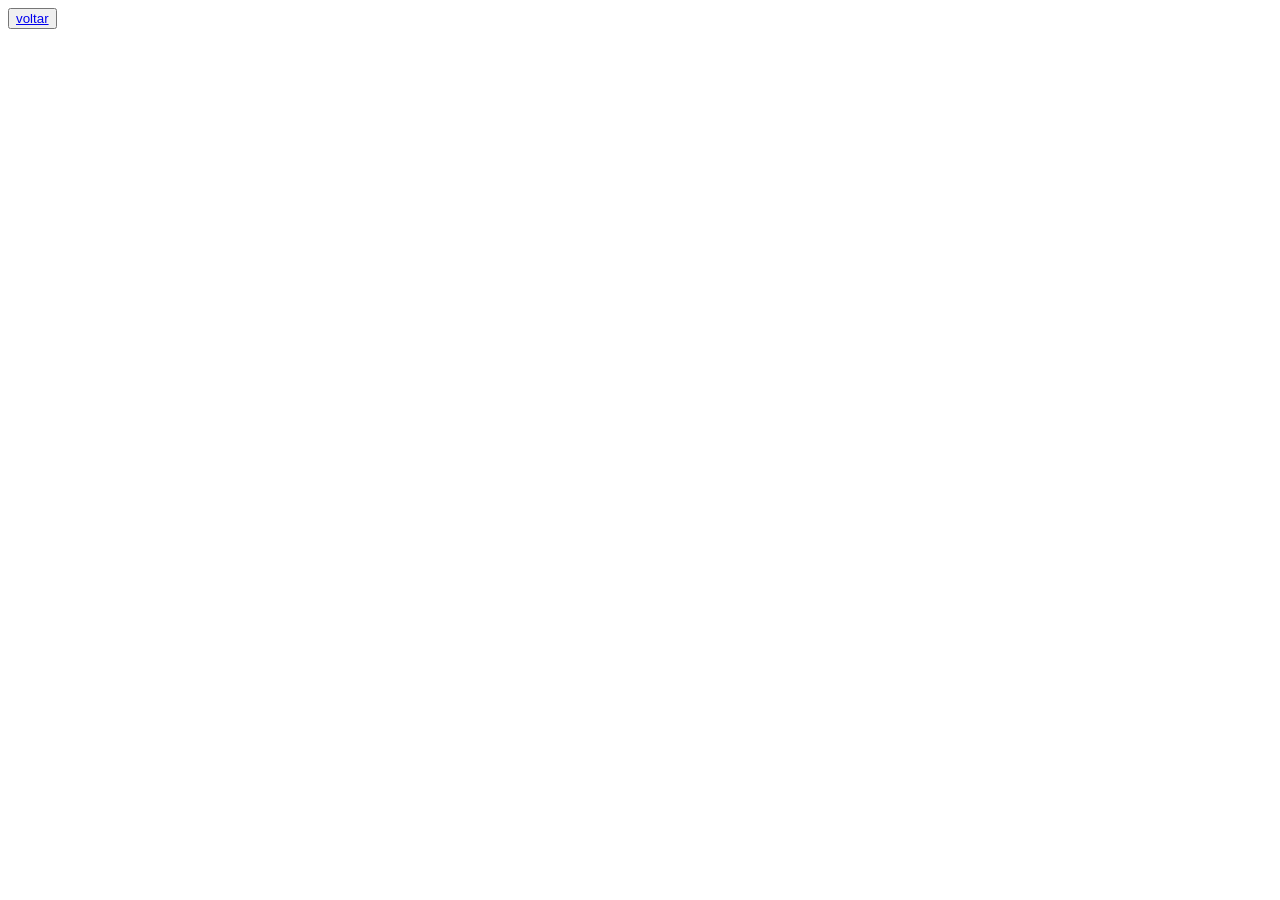
==== TRABALHO-UVA01/contatos.html @ 0c41a1e3 "trabalho  blog(incompleto)" ====
<!DOCTYPE html>
<html lang="en">
<head>
    <meta charset="UTF-8">
    <meta name="viewport" content="width=device-width, initial-scale=1.0">
    <title>Document</title>
</head>
<body>
    
</body>
<button><a href="pagina-inicial.html">voltar</a></button>

</html>
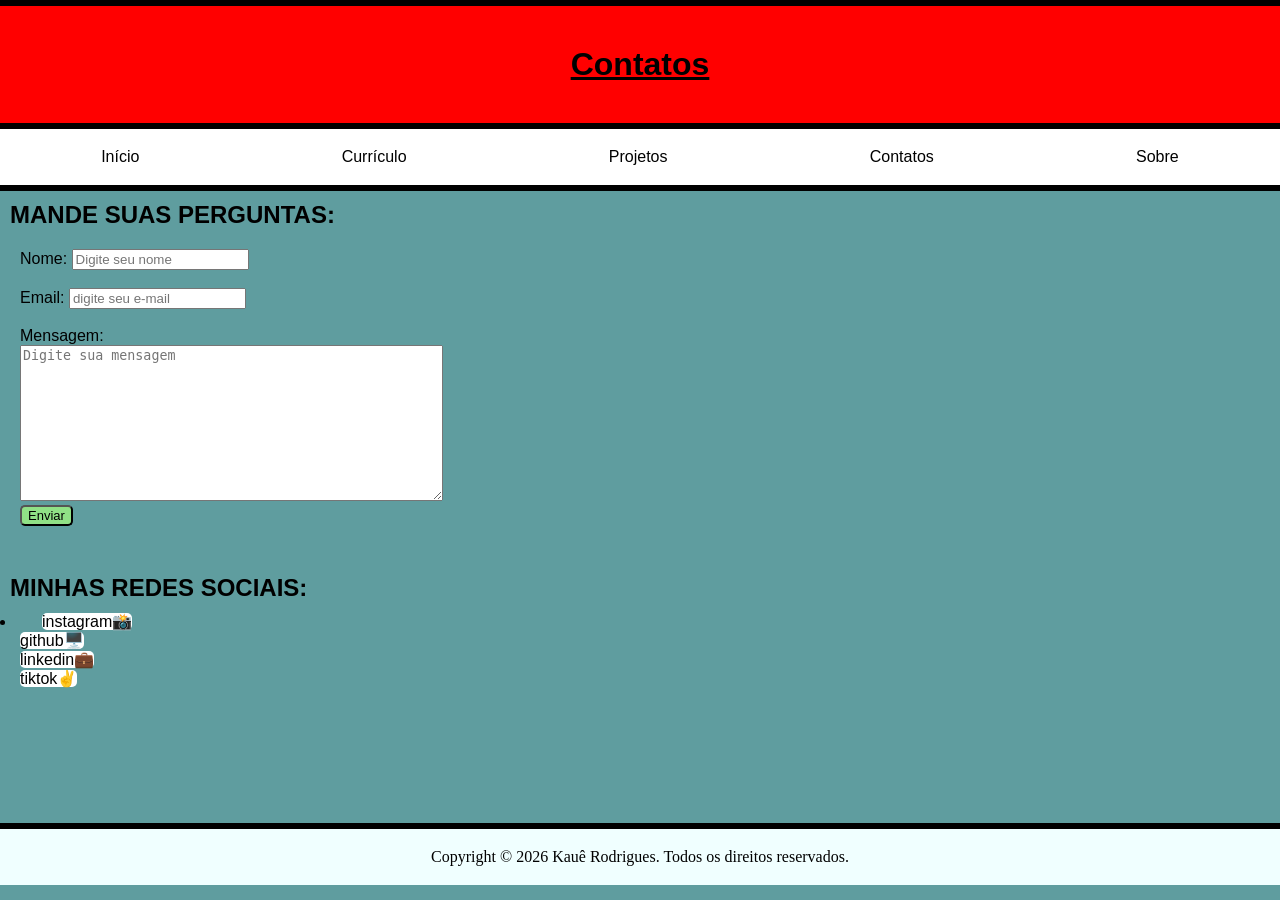
==== commit 56794027: "Add files via upload trabalho 50%(acho) parcialmente completo" ====
--- a/TRABALHO-UVA01/contatos.html
+++ b/TRABALHO-UVA01/contatos.html
@@ -1,13 +1,58 @@
 <!DOCTYPE html>
 <html lang="en">
+
 <head>
     <meta charset="UTF-8">
     <meta name="viewport" content="width=device-width, initial-scale=1.0">
-    <title>Document</title>
+    <title>contatos</title>
+    <link rel="stylesheet" href="style.css">
+    <link rel="icon" href="imagens/img blog.png">
+
+    <hr>
+    <h1 id="titulo">Contatos</h1>
+    <hr>
+
+    <ul id="navbar">
+         <li class="nav"><a href="pagina-inicial.html">Início</a></li>
+        <li class="nav"><a href="curriculo.html">Currículo</a></li>
+        <li class="nav"><a href="projetos.html">Projetos</a></li>
+        <li class="nav"><a href="contatos.html">Contatos</a></li>
+        <li class="nav"><a href="sobre-mim.html">Sobre</a></li>
+    </ul>
+
+    <hr>
+    <h2>MANDE SUAS PERGUNTAS:</h2>
 </head>
+
 <body>
-    
+
+    <div>
+        <form action="action">
+            <label for="Nome">Nome:</label>
+            <input type="text" id="Nome" name="Nome" placeholder="Digite seu nome"><br><br>
+            <label for="e-mail">Email:</label>
+            <input type="email" id="e-mail" name="email" placeholder="digite seu e-mail" required><br><br>
+            <label for="text" id="perguta">Mensagem:</label>
+            <textarea id="text" name="text" placeholder="Digite sua mensagem" rows="10" cols="50"></textarea><br>
+            <input class="butao-form" type="submit" value="Enviar">
+
+        </form>
+    </div>
+    <br>
+<h2>MINHAS REDES SOCIAIS:</h2>
+<li id="redes-sociais">
+   <a id="redes" href="https://www.instagram.com/1kauerodrigues/">instagram📸</a><br>
+    <a id="redes" href="https://github.com/kauerodrigues035-ops">github🖥️</a><br>
+    <a id="redes" href="https://www.linkedin.com/in/kaue-ribeiro-95801a343/">linkedin💼</a><br>
+    <a id="redes" href="https://www.tiktok.com/@.0.kauxz">tiktok✌️</a><br>
+
+</li>
+
 </body>
-<button><a href="pagina-inicial.html">voltar</a></button>
+<main></main>
+<hr>
+<footer>
+    <p>Copyright © 2026 Kauê Rodrigues. Todos os direitos reservados.</p>
+</footer>
 
 </html>
--- a/TRABALHO-UVA01/style.css
+++ b/TRABALHO-UVA01/style.css
@@ -0,0 +1,121 @@
+#navbar {
+    
+    margin-top: 0%;
+    margin-bottom: 0%;
+    margin-left: 0%;
+    margin-right: 0%;
+    background-color:rgb(255, 255, 255);
+  display: flex;
+padding-inline-start: 0%;
+
+}
+
+h2{
+    font-family: 'Franklin Gothic Medium', 'Arial Narrow', Arial, sans-serif;
+    margin: 10px;
+
+}
+
+#p1{
+    font-size: large;
+    padding-inline-start: 10px;
+    
+}
+
+.nav{  
+
+   list-style-type: none;
+    padding: 19px;
+  margin: auto;
+    
+ 
+}
+
+   a{
+    text-decoration: none;
+    
+    color:rgb(0, 0, 0);
+    font-family: Arial, Helvetica, sans-serif;
+   }
+    a:hover{
+        color:rgb(21, 0, 255)
+    }
+
+#redes{
+    background-color: white;
+    border-radius: 5px;
+    margin: 20px;
+   
+}
+
+body {
+    background-color: #5f9d9f;
+    margin-top: 0%;
+    margin-left: 0%;
+    margin-right: 0%;
+    margin-bottom: 0%;
+
+}
+
+#titulo {
+    color: rgb(0, 0, 0);
+    margin: 0%;
+    padding: 40px;
+    background-color: rgb(255, 0, 0);
+    font-family: Arial, Helvetica, sans-serif;
+  
+    text-align: center;
+    text-decoration: underline;
+}
+
+hr {
+    border: 3px solid black;
+    margin: 0%;
+    padding: 0px;
+}
+
+#img1{
+    width: 350px;
+    height: 350px;
+    border-radius: 50%;
+    margin-top: 20px;
+   
+}
+
+#sobre-mim{
+ 
+ margin-bottom: 20px;
+ font-family: 'Franklin Gothic Medium', 'Arial Narrow', Arial, sans-serif;
+      display: flex;
+}
+main{
+    height: 15vh;
+}
+footer{
+margin:0%;
+    background-color: azure;
+    text-align: center;
+    padding: 3px;
+}
+form{
+   margin: 20px;
+   font-family: Arial, Helvetica, sans-serif;
+
+}
+
+#perguta{
+    display:  flex;
+}
+
+.butao-form{
+    border-radius: 5px;
+    background-color: rgb(144, 224, 134);
+    color: rgb(0, 0, 0);
+    font-size: 13px;
+    font-family: Arial, Helvetica, sans-serif;
+}
+
+#redes-sociais{
+    
+    font-family: Arial, Helvetica, sans-serif;
+}
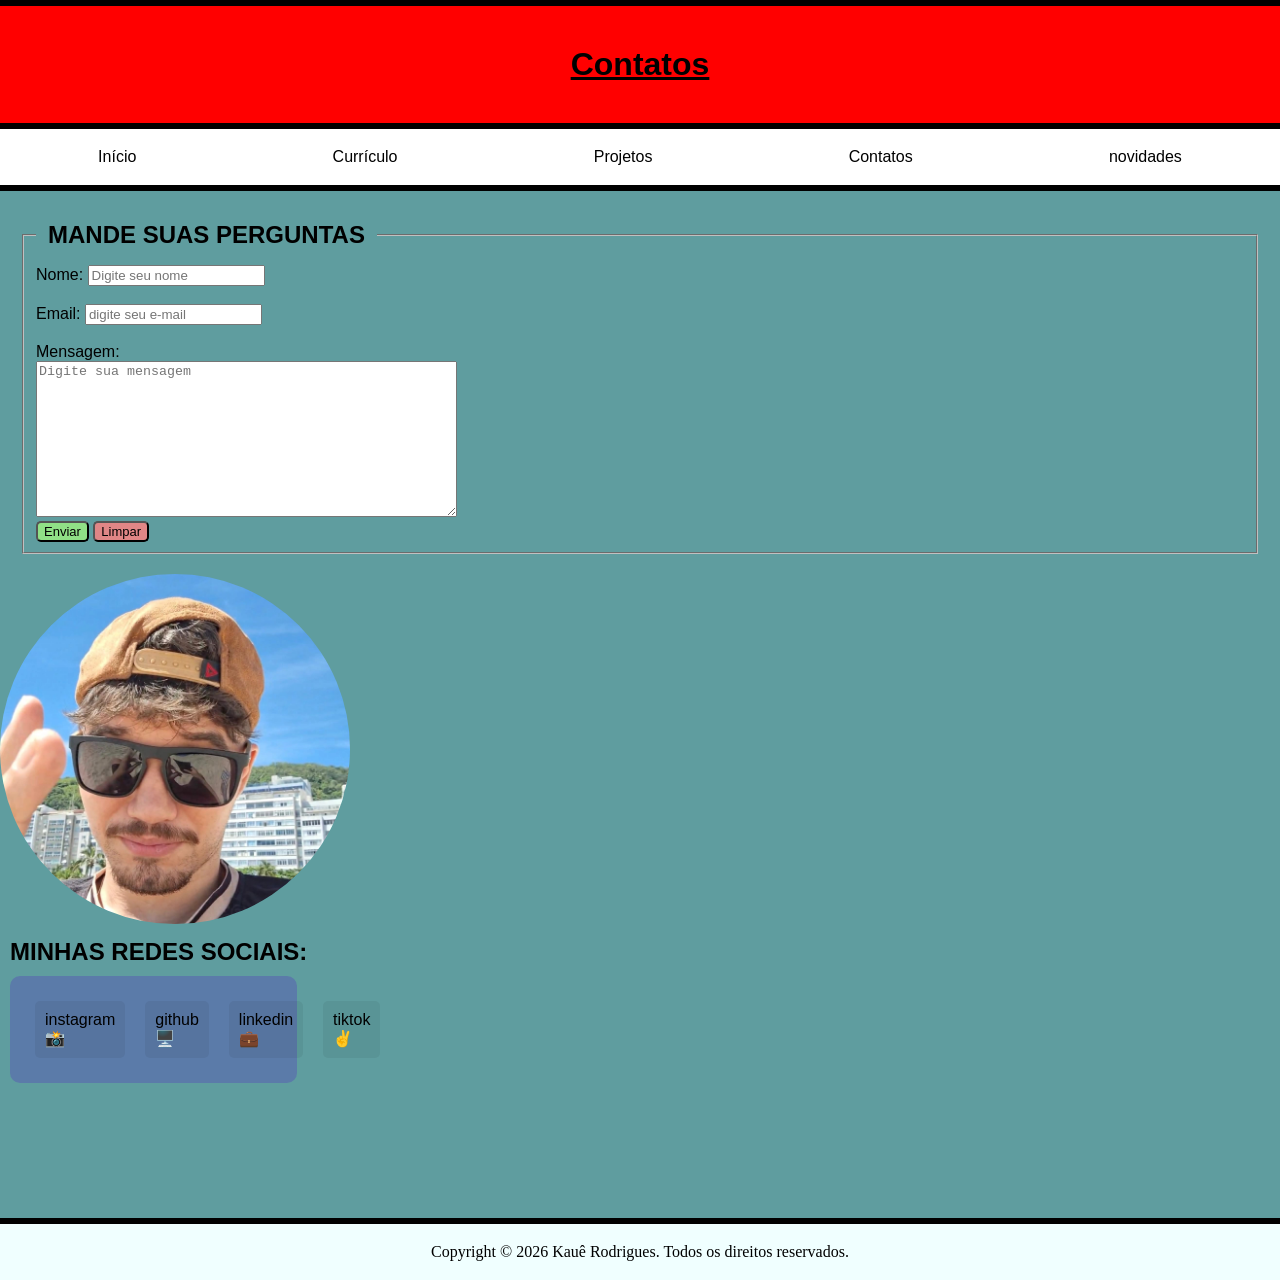
==== commit 86f25c58: "trabalho completo 100%" ====
--- a/TRABALHO-UVA01/contatos.html
+++ b/TRABALHO-UVA01/contatos.html
@@ -1,5 +1,5 @@
 <!DOCTYPE html>
-<html lang="en">
+<html lang="pt-br">
 
 <head>
     <meta charset="UTF-8">
@@ -13,40 +13,44 @@
     <hr>
 
     <ul id="navbar">
-         <li class="nav"><a href="pagina-inicial.html">Início</a></li>
+        <li class="nav"><a href="pagina-inicial.html">Início</a></li>
         <li class="nav"><a href="curriculo.html">Currículo</a></li>
         <li class="nav"><a href="projetos.html">Projetos</a></li>
         <li class="nav"><a href="contatos.html">Contatos</a></li>
-        <li class="nav"><a href="sobre-mim.html">Sobre</a></li>
+        <li class="nav"><a href="novidades.html">novidades</a></li>
     </ul>
 
     <hr>
-    <h2>MANDE SUAS PERGUNTAS:</h2>
+   
 </head>
 
 <body>
 
     <div>
-        <form action="action">
-            <label for="Nome">Nome:</label>
-            <input type="text" id="Nome" name="Nome" placeholder="Digite seu nome"><br><br>
-            <label for="e-mail">Email:</label>
-            <input type="email" id="e-mail" name="email" placeholder="digite seu e-mail" required><br><br>
-            <label for="text" id="perguta">Mensagem:</label>
-            <textarea id="text" name="text" placeholder="Digite sua mensagem" rows="10" cols="50"></textarea><br>
-            <input class="butao-form" type="submit" value="Enviar">
-
+       <form action="https://formsubmit.co/" method="POST">
+            <fieldset>
+<legend><h2>MANDE SUAS PERGUNTAS</h2></legend>
+                <label for="Nome">Nome:</label>
+                <input type="text" id="Nome" name="Nome" placeholder="Digite seu nome"><br><br>
+                <label for="e-mail">Email:</label>
+                <input type="email" id="e-mail" name="email" placeholder="digite seu e-mail" required><br><br>
+                <label for="text" id="perguta">Mensagem:</label>
+                <textarea id="text" name="text" placeholder="Digite sua mensagem" rows="10" cols="50"></textarea><br>
+                <input class="butao-verde" type="submit" value="Enviar">
+                <input class="butao-vermelho" type="reset" name="limpar" value="Limpar">
+            </fieldset>
         </form>
     </div>
+    <img id="img2" src="imagens/ft blog.jpeg" alt="">
     <br>
-<h2>MINHAS REDES SOCIAIS:</h2>
-<li id="redes-sociais">
-   <a id="redes" href="https://www.instagram.com/1kauerodrigues/">instagram📸</a><br>
-    <a id="redes" href="https://github.com/kauerodrigues035-ops">github🖥️</a><br>
-    <a id="redes" href="https://www.linkedin.com/in/kaue-ribeiro-95801a343/">linkedin💼</a><br>
-    <a id="redes" href="https://www.tiktok.com/@.0.kauxz">tiktok✌️</a><br>
+    <h2>MINHAS REDES SOCIAIS:</h2>
+    <li id="redes-sociais">
+        <a id="redes" href="https://www.instagram.com/1kauerodrigues/">instagram📸</a><br>
+        <a id="redes" href="https://github.com/kauerodrigues035-ops">github🖥️</a><br>
+        <a id="redes" href="https://www.linkedin.com/in/kaue-ribeiro-95801a343/">linkedin💼</a><br>
+        <a id="redes" href="https://www.tiktok.com/@.0.kauxz">tiktok✌️</a><br>
 
-</li>
+    </li>
 
 </body>
 <main></main>
--- a/TRABALHO-UVA01/style.css
+++ b/TRABALHO-UVA01/style.css
@@ -41,11 +41,17 @@
         color:rgb(21, 0, 255)
     }
 
+#cod{
+    background-color: rgba(240, 255, 255, 0);
+    margin-left: 0px;
+border-radius: 5px;
+}
+
 #redes{
-    background-color: white;
-    border-radius: 5px;
-    margin: 20px;
-   
+    background-color: rgba(9, 9, 9, 0.06);
+  padding: 10px;
+    margin: 10px;
+   border-radius: 5px;
 }
 
 body {
@@ -79,14 +85,37 @@
     height: 350px;
     border-radius: 50%;
     margin-top: 20px;
-   
-}
-
+   margin-right: 10px;
+  margin-left: 10px;
+}
+
+#img2{
+width: 350px;
+    height: 350px;
+    border-radius: 50%;
+
+}
+
+#img3{
+    width:200px;
+    height: 200px;
+  border-radius:50% ;
+
+}
+
+
+#img4{
+
+height: 50px;
+margin-left: 10px;
+border-radius: 2px;
+}
 #sobre-mim{
  
  margin-bottom: 20px;
  font-family: 'Franklin Gothic Medium', 'Arial Narrow', Arial, sans-serif;
       display: flex;
+      font-size: 30px;
 }
 main{
     height: 15vh;
@@ -107,7 +136,7 @@
     display:  flex;
 }
 
-.butao-form{
+.butao-verde{
     border-radius: 5px;
     background-color: rgb(144, 224, 134);
     color: rgb(0, 0, 0);
@@ -115,7 +144,82 @@
     font-family: Arial, Helvetica, sans-serif;
 }
 
+.butao-vermelho{
+     border-radius: 5px;
+    background-color: rgb(224, 134, 134);
+    color: rgb(0, 0, 0);
+    font-size: 13px;
+    font-family: Arial, Helvetica, sans-serif;
+}
+
 #redes-sociais{
-    
-    font-family: Arial, Helvetica, sans-serif;
-}
+    background-color: rgba(78, 0, 203, 0.219);
+    font-family: Arial, Helvetica, sans-serif;
+   display: flex;
+   margin-left: 10px;
+   margin-right: 26cm;
+   border-radius: 10px;
+   padding: 15px;
+}
+.curriculo{
+
+    background-color: rgba(99, 99, 99, 0.997);
+   font-size:17px;
+    border-radius:15px ;
+   margin: 100px;
+   padding: 10px;
+  margin-left:10px;
+  margin-right: 10px;
+  margin-top: 10px;
+  margin-bottom: 0%;
+    font-family: Arial, Helvetica, sans-serif;
+
+}
+
+h4{
+margin:0;
+   padding: 1%;
+   background-color: rgba(240, 248, 255, 0.597);
+  border-radius: 2px;
+  
+}
+.c2{
+    background-color: rgba(255, 255, 255, 0.597);
+    border-radius: 4px;
+    padding: 5px;
+    font-size: 17px;
+    font-family: Arial, Helvetica, sans-serif;
+}
+
+#p1{
+    font-size: large;
+    padding-inline-start: 10px;
+    font-family: Arial, Helvetica, sans-serif;
+    text-decoration: underline;
+
+}
+   
+   #project{
+    margin-left: 19px;
+    font-family: 'Segoe UI', Tahoma, Geneva, Verdana, sans-serif;
+    background-color: blanchedalmond;
+    list-style-type: none;
+    border-radius: 10px;
+    padding: 10px;
+    font-size: 19px;
+    margin-right:19px;
+    
+   }
+   .jogos{
+    text-decoration: underline;
+    font-family: 'Trebuchet MS', 'Lucida Sans Unicode', 'Lucida Grande', 'Lucida Sans', Arial, sans-serif;
+   }
+
+#novidades{
+    font-family: 'Lucida Sans', 'Lucida Sans Regular', 'Lucida Grande', 'Lucida Sans Unicode', Geneva, Verdana, sans-serif;
+background-color: bisque;
+margin: 10px;
+border-radius: 10px;
+padding: 10px;
+font-size: 20px;
+}
